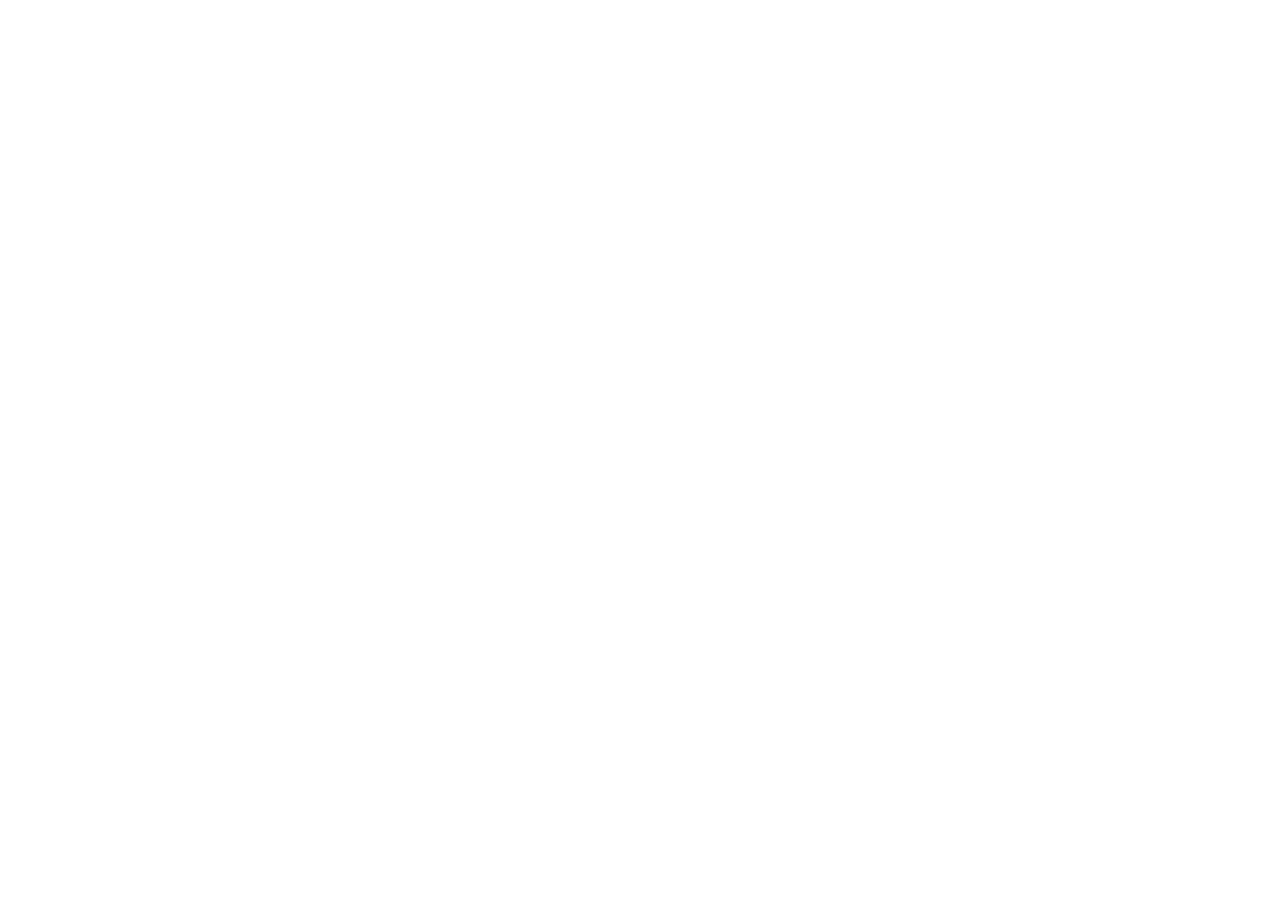
==== JavaScript Gallery/index.html @ 97d2352d "Adding all" ====
<!DOCTYPE html>
<html lang="pt-br">
<head>
    <meta charset="UTF-8">
    <meta http-equiv="X-UA-Compatible" content="IE=edge">
    <meta name="viewport" content="width=device-width, initial-scale=1.0">
    <link rel="stylesheet" href="css/style.css">
    <!-- <link rel="shortcut icon" href="img/favicon.ico" type="image/x-icon"> -->
    <script src="script.jg" defer></script>
    <title>Image Gallery</title>
</head>
<body>
    <header></header>
    <main></main>
    <footer></footer>
</body>
</html>
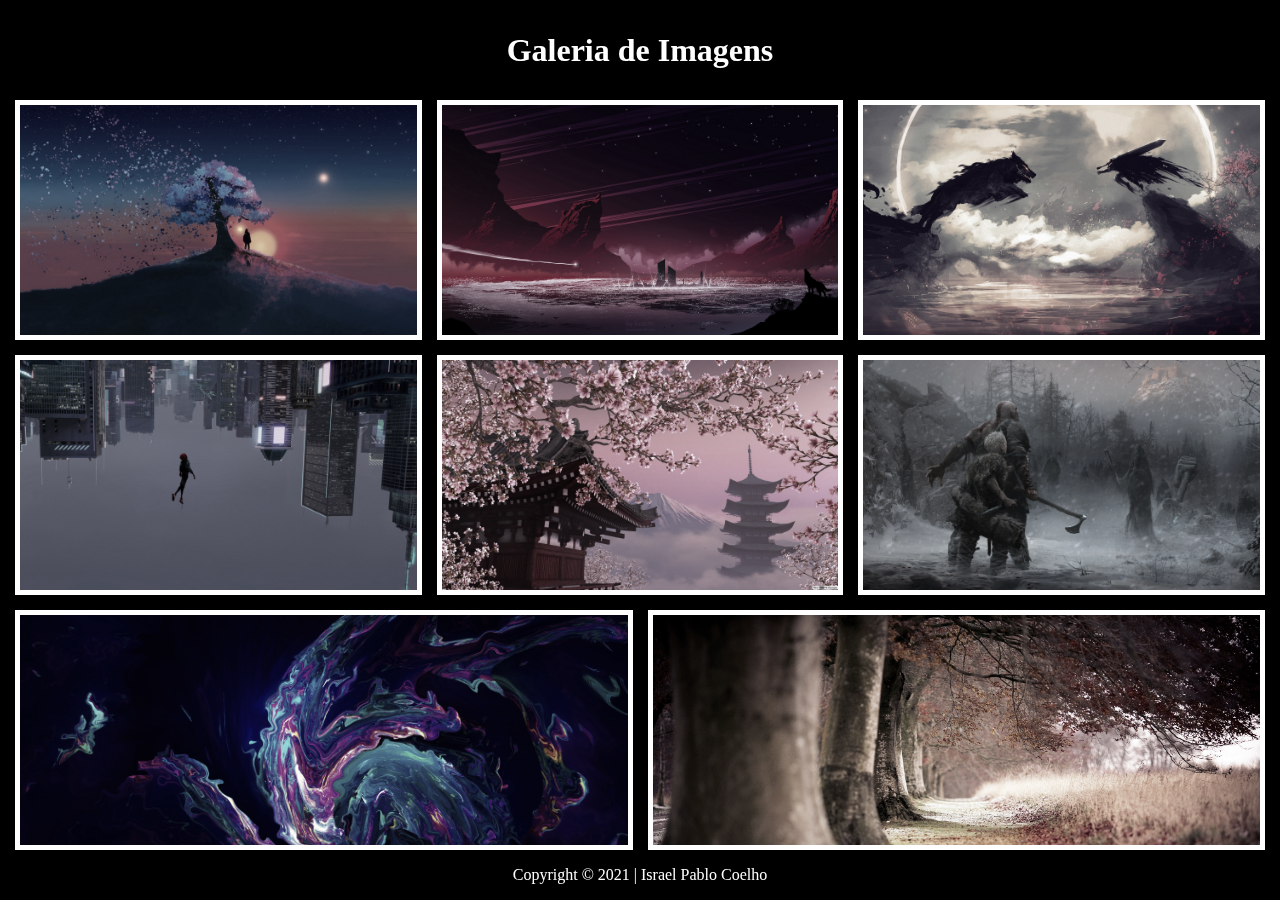
==== commit ca366057: "JavaScript Gallery class, added" ====
--- a/JavaScript Gallery/index.html
+++ b/JavaScript Gallery/index.html
@@ -4,14 +4,121 @@
     <meta charset="UTF-8">
     <meta http-equiv="X-UA-Compatible" content="IE=edge">
     <meta name="viewport" content="width=device-width, initial-scale=1.0">
+    <title>Image Gallery</title>
     <link rel="stylesheet" href="css/style.css">
-    <!-- <link rel="shortcut icon" href="img/favicon.ico" type="image/x-icon"> -->
-    <script src="script.jg" defer></script>
-    <title>Image Gallery</title>
+    <link rel="shortcut icon" href="img/favicon.ico" type="image/x-icon">
+    <script src="script.js" defer></script>
 </head>
 <body>
-    <header></header>
-    <main></main>
-    <footer></footer>
+    <header>
+        <h1>Galeria de Imagens</h1>
+    </header>
+    <main>
+        <section class="gallery-section">
+            <a href="#img1" class="gallery-items">
+                <img src="./img/img1.jpg" alt="">
+            </a>
+            <a href="#img2" class="gallery-items">
+                <img src="./img/img2.jpg" alt="">
+            </a>
+            <a href="#img3" class="gallery-items">
+                <img src="./img/img3.jpg" alt="">
+            </a>
+            <a href="#img4" class="gallery-items">
+                <img src="./img/img4.jpg" alt="">
+            </a>
+            <a href="#img5" class="gallery-items">
+                <img src="./img/img5.jpg" alt="">
+            </a>
+            <a href="#img6" class="gallery-items">
+                <img src="./img/img6.jpg" alt="">
+            </a>
+            <a href="#img7" class="gallery-items">
+                <img src="./img/img7.jpg" alt="">
+            </a>
+            <a href="#img8" class="gallery-items">
+                <img src="./img/img8.jpg" alt="">
+            </a>
+        </section>
+        <section class="slide-section">
+            <!-- Slide 1 -->
+            <div class="slide" id="img1">
+                <div class="image-conteiner">
+                    <a href="" class="close">&#10006;</a>
+                    <a href="#img8" class="navigation back">&#171;</a>
+                        <img src="./img/img1.jpg" alt="">
+                    <a href="#img2" class="navigation next">&#187;</a>
+                </div>
+            </div>
+            <!-- Slide 2 -->
+            <div class="slide" id="img2">
+                <div class="image-conteiner">
+                    <a href="" class="close">&#10006;</a>
+                    <a href="#img1" class="navigation back">&#171;</a>
+                        <img src="./img/img2.jpg" alt="">
+                    <a href="#img3" class="navigation next">&#187;</a>
+                </div>
+            </div>
+            <!-- Slide 3 -->
+            <div class="slide" id="img3">
+                <div class="image-conteiner">
+                    <a href="" class="close">&#10006;</a>
+                    <a href="#img2" class="navigation back">&#171;</a>
+                        <img src="./img/img3.jpg" alt="">
+                    <a href="#img4" class="navigation next">&#187;</a>
+                </div>
+            </div>
+            <!-- Slide 4 -->
+            <div class="slide" id="img4">
+                <div class="image-conteiner">
+                    <a href="" class="close">&#10006;</a>
+                    <a href="#img3" class="navigation back">&#171;</a>
+                        <img src="./img/img4.jpg" alt="">
+                    <a href="#img5" class="navigation next">&#187;</a>
+                </div>
+            </div>
+            <!-- Slide 5 -->
+            <div class="slide" id="img5">
+                <div class="image-conteiner">
+                    <a href="" class="close">&#10006;</a>
+                    <a href="#img4" class="navigation back">&#171;</a>
+                        <img src="./img/img5.jpg" alt="">
+                    <a href="#img6" class="navigation next">&#187;</a>
+                </div>
+            </div>
+            <!-- Slide 6 -->
+            <div class="slide" id="img6">
+                <div class="image-conteiner">
+                    <a href="" class="close">&#10006;</a>
+                    <a href="#img5" class="navigation back">&#171;</a>
+                        <img src="./img/img6.jpg" alt="">
+                    <a href="#img7" class="navigation next">&#187;</a>
+                </div>
+            </div>
+            <!-- Slide 7 -->
+            <div class="slide" id="img7">
+                <div class="image-conteiner">
+                    <a href="" class="close">&#10006;</a>
+                    <a href="#img6" class="navigation back">&#171;</a>
+                        <img src="./img/img7.jpg" alt="">
+                    <a href="#img8" class="navigation next">&#187;</a>
+                </div>
+            </div>
+            <!-- Slide 8 -->
+            <div class="slide" id="img8">
+                <div class="image-conteiner">
+                    <a href="" class="close">&#10006;</a>
+                    <a href="#img7" class="navigation back">&#171;</a>
+                        <img src="./img/img8.jpg" alt="">
+                    <a href="#img1" class="navigation next">&#187;</a>
+                </div>
+            </div>
+
+
+        </section>
+    </main>
+    <footer>
+        <span>Copyright &copy; 2021 | Israel Pablo Coelho</span>
+    </footer>
 </body>
 </html>--- a/JavaScript Gallery/css/style.css
+++ b/JavaScript Gallery/css/style.css
@@ -0,0 +1,155 @@
+*{
+    margin: 0;
+    padding: 0;
+    box-sizing: border-box;
+}
+
+body{
+    width: 100vw;
+    height: 100vh;
+    display: flex;
+    flex-direction: column;
+    background-color: black;
+}
+
+header{
+    height: 100px;
+    display: flex;
+    justify-content: center;
+    align-items: center;  
+    color: white;
+}
+main{
+    flex-grow: 1;
+}
+
+/* Gallery Section ------------------------------------------------------------ */
+
+.gallery-section{
+    display: flex;
+    flex-flow: wrap;
+    padding: 0 15px;
+    gap: 15px;
+}
+.gallery-items{
+    width: 340px;
+    height: 240px;
+    background-color: chocolate;
+    flex-grow: 1;
+    border: solid 5px white;
+    filter: saturate(30%);
+}
+
+.gallery-items:hover{
+    transition: all 1s ease-in-out;
+    filter: saturate(150%);
+    transform: scale(105%);
+    z-index: 10;
+}
+
+.gallery-items > img{
+    width: 100%;
+    height: 100%;
+    object-fit: cover;
+    object-position: top;
+}
+
+/* Slide Section ------------------------------------------------------------ */
+
+.slide{
+    position: fixed;
+    top: 0;
+    left: 0;
+    width: 100vw;
+    height: 100vh;
+    display: flex;
+    justify-content: center;
+    align-items: center;
+    z-index: -999;
+    opacity: 0;
+    transition: opacity 1s linear;
+}
+
+.slide:target{
+    z-index: 999;
+    opacity: 1;
+}
+
+.slide .image-conteiner{
+    position: relative;
+    width: 90%;
+    height: 90%;
+    display: flex;
+    justify-content: center;
+    align-items: center;
+    background-color: lightcoral;
+}
+
+.slide .image-conteiner img{
+    width: 100%;
+    height: 100%;
+    object-fit: cover;
+}
+
+.slide .close{
+    width: 40px;
+    height: 40px;
+    display: flex;
+    justify-content: center;
+    align-items: center;
+    position: absolute;
+    top: 0;
+    right: 0;
+    z-index: 3;
+    font-size: 1.5rem;
+    text-decoration: none;
+    border-radius: 0 0 0 10px;
+    color: black;
+    background-color: #fff4;
+}
+
+.slide .close:hover{
+    background-color: rgba(255, 0, 0, 0.527);
+    color: white;
+    transition: all 0.5s linear;
+}
+
+.slide .navigation{
+    width: 40px;
+    height: 90%;
+    display: flex;
+    justify-content: center;
+    align-items: center;
+    position: absolute;
+    font-size: 2rem;
+    text-decoration: none;
+    opacity: 30%;
+    color: #fff;
+    background-color: #0005;
+}
+
+.slide .navigation:hover{
+    opacity: 1;
+    background-color: #0007;
+    transition: all 1s linear;
+}
+
+.slide .back{
+    left: 0;
+    border-radius: 40px 0 0 40px;
+}
+.slide .next{
+    right: 0;
+    border-radius: 0 40px 40px 0;
+}
+
+
+/* Footer ------------------------------------------------------------------- */
+
+footer{
+    height: 50px;
+    display: flex;
+    justify-content: center;
+    align-items: center;
+    color: white;
+}